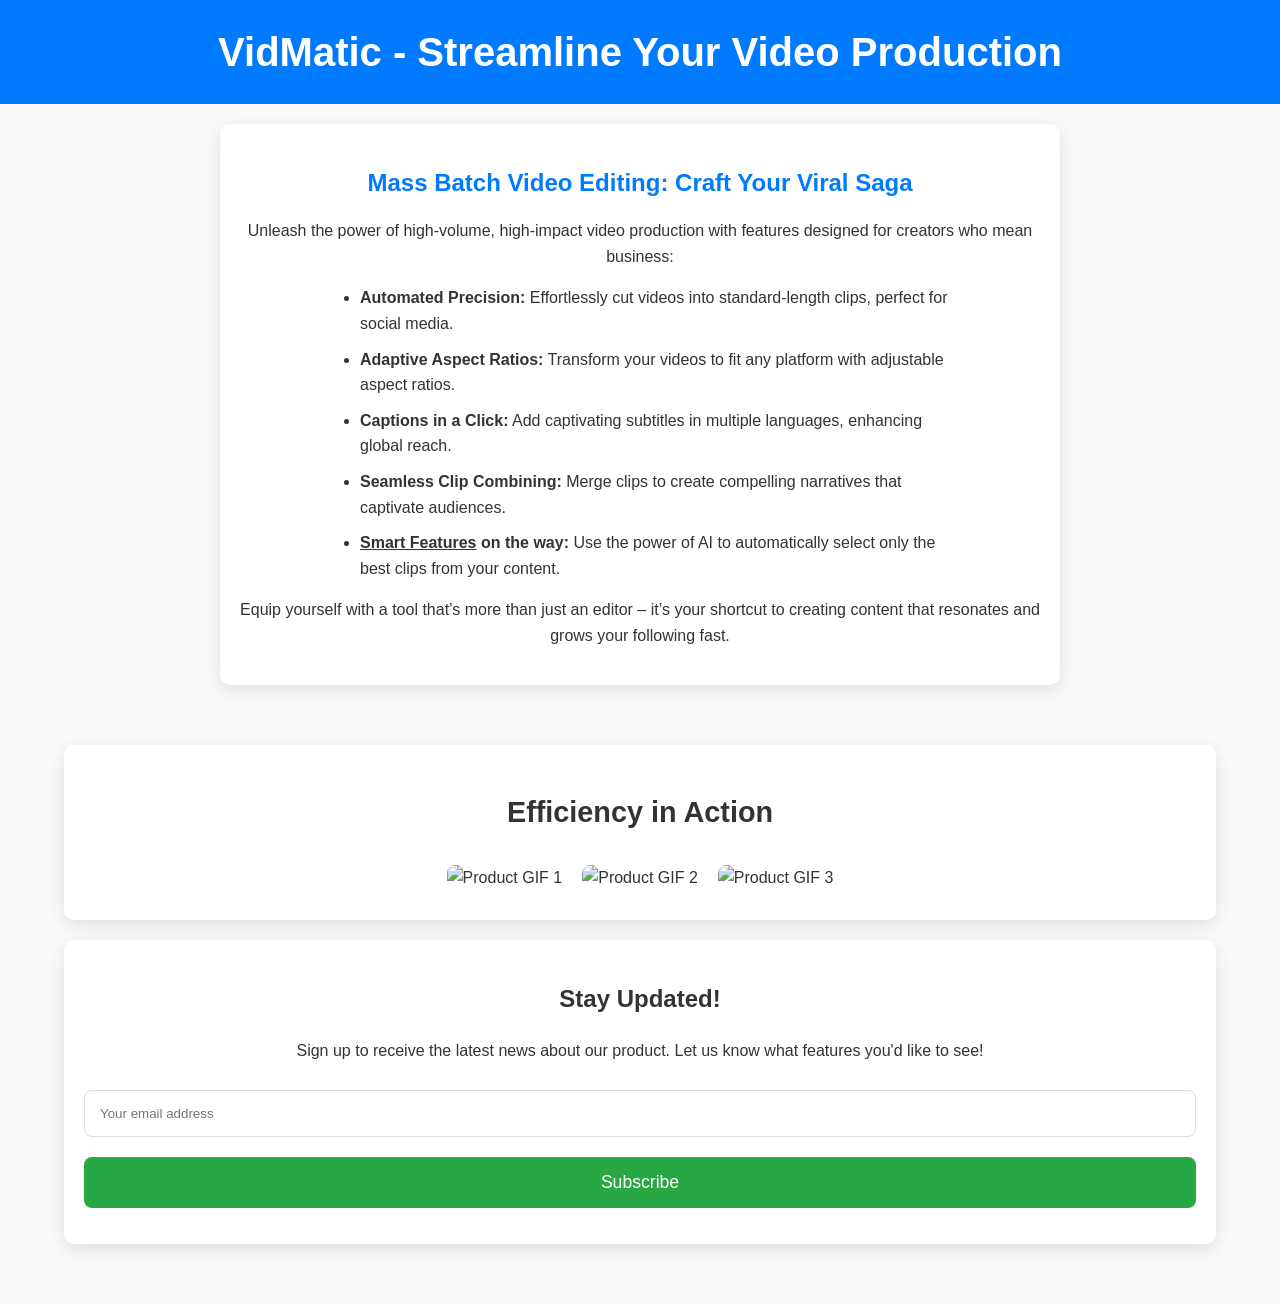
==== index.html @ 1598515b "new gif" ====
<!DOCTYPE html>
<html>

<head>
    <title>VidMatic</title>
    <link rel="stylesheet" href="style.css">
</head>

<body>
    <header>
        <h1>VidMatic - Streamline Your Video Production</h1>
    </header>

    <!-- Product Description Section -->
    <div class="description">
        <h2>Mass Batch Video Editing: Craft Your Viral Saga</h2>
        <p>Unleash the power of high-volume, high-impact video production with features designed for creators who mean
            business:</p>
        <ul>
            <li><strong>Automated Precision:</strong> Effortlessly cut videos into standard-length clips, perfect for
                social media.</li>
            <li><strong>Adaptive Aspect Ratios:</strong> Transform your videos to fit any platform with adjustable
                aspect ratios.</li>
            <li><strong>Captions in a Click:</strong> Add captivating subtitles in multiple languages, enhancing global
                reach.</li>
            <li><strong>Seamless Clip Combining:</strong> Merge clips to create compelling narratives that captivate
                audiences.</li>
            <li><strong> <u>Smart Features</u> on the way:</strong> Use the power of AI to automatically select only
                the best
                clips from your content.</li>
        </ul>
        <p>Equip yourself with a tool that’s more than just an editor – it’s your shortcut to creating content that
            resonates and grows your following fast.</p>
    </div>

    <div class="container">
        <!-- GIFs Section -->
        <div class="gifs">
            <h2>Efficiency in Action</h2>
            <div class="gif-container">
                <img src="assets/gif_roger1.gif" alt="Product GIF 1">
                <img src="assets/gif_WLIIA1.gif" alt="Product GIF 2">
                <img src="assets/gif_american_dad1.gif" alt="Product GIF 3">
            </div>
        </div>

        <!-- Email Sign-up Form Section -->
        <div class="signup-form">
            <h2>Stay Updated!</h2>
            <p>Sign up to receive the latest news about our product. Let us know what features you'd like to see!</p>
            <form id="emailForm">
                <input type="email" id="email" name="email" placeholder="Your email address" required>
                <input type="submit" value="Subscribe">
            </form>
            <p id="formResponse"></p>
        </div>
    </div>
    <!-- JavaScript for Form Submission -->
    <script>
        document.getElementById("emailForm").addEventListener("submit", function (e) {
            e.preventDefault();
            var formData = new FormData(e.target);
            var object = {};
            formData.forEach(function (value, key) {
                object[key] = value;
            });
            var json = JSON.stringify(object);

            fetch('https://script.google.com/macros/s/AKfycbwCdWZlHm96IROmYmoWJKpnKeiDSsBi4oY4V87ahNAT3fPgCl5kS-9TVD5gd-e2dwyP/exec', {
                method: 'POST',
                mode: 'no-cors',
                cache: 'no-cache',
                headers: {
                    'Content-Type': 'application/json',
                },
                body: json
            }).then(function (response) {
                document.getElementById("formResponse").innerText = "Thank you for subscribing!";
            });
        });
    </script>
</body>

</html>
---- style.css ----
body {
    font-family: 'Arial', sans-serif;
    margin: 0;
    padding: 0;
    background-color: #f9f9f9;
    color: #333;
    line-height: 1.6;
}

.container {
    width: 90%;
    max-width: 1200px;
    margin: 20px auto;
    padding: 20px;
}

header {
    background: #007bff;
    color: #ffffff;
    padding: 20px 0;
    text-align: center;
}

header h1 {
    margin: 0;
    font-size: 2.5em;
}

.video,
.description,
.signup-form {
    background: #ffffff;
    margin: 20px 0;
    padding: 20px;
    border-radius: 10px;
    box-shadow: 0 5px 15px rgba(0, 0, 0, 0.1);
}

.gifs {
    text-align: center;
    margin: 20px 0;
    padding: 20px;
    background: #ffffff;
    border-radius: 10px;
    box-shadow: 0 5px 15px rgba(0, 0, 0, 0.1);
}

.gifs h2 {
    font-size: 1.8em;
    margin-bottom: 20px;
}

.gif-container {
    display: flex;
    justify-content: center;
    align-items: center;
    flex-wrap: wrap;
}

.gif-container img {
    max-width: 15%;
    /* Reduced size */
    height: auto;
    margin: 10px;
    border-radius: 8px;
}

.description {
    margin: 20px auto;
    /* Centered with automatic margins */
    padding: 20px;
    background: #ffffff;
    border-radius: 10px;
    box-shadow: 0 5px 15px rgba(0, 0, 0, 0.1);
    max-width: 800px;
    /* Set a max-width for better readability */
    text-align: center;
    /* Center-align the text */
    font-size: 1em;
    /* Slightly larger font size for readability */
}

.description h2 {
    font-size: 1.5em;
    margin-bottom: 15px;
    color: #007bff;
    /* Optional: Add a pop of color to the heading */
}

.description ul {
    text-align: left;
    /* Keep the bullet points left-aligned for readability */
    margin: 0 auto;
    /* Center the list within the description box */
    max-width: 600px;
    /* Restrict the width of the list for better line length */
}

.description li {
    margin-bottom: 10px;
    /* Add space between list items */
}

.signup-form {
    text-align: center;
}

.signup-form input[type=email] {
    width: 100%;
    padding: 15px;
    margin-top: 10px;
    border: 1px solid #ddd;
    border-radius: 8px;
    box-sizing: border-box;
}

.signup-form input[type=submit] {
    width: 100%;
    background-color: #28a745;
    color: #fff;
    border: none;
    padding: 15px;
    margin-top: 20px;
    border-radius: 8px;
    cursor: pointer;
    font-size: 1.1em;
}

.signup-form input[type=submit]:hover {
    background-color: #218838;
}

@media (max-width: 768px) {
    .container {
        width: 95%;
    }

    header h1 {
        font-size: 2em;
    }

    .description {
        width: 95%;
        /* Adjust width for mobile devices */
        font-size: 1em;
        /* Adjust font size for mobile readability */
    }

    .gif-container img {
        max-width: 50%;
        /* Adjusted for mobile responsiveness */
    }
}
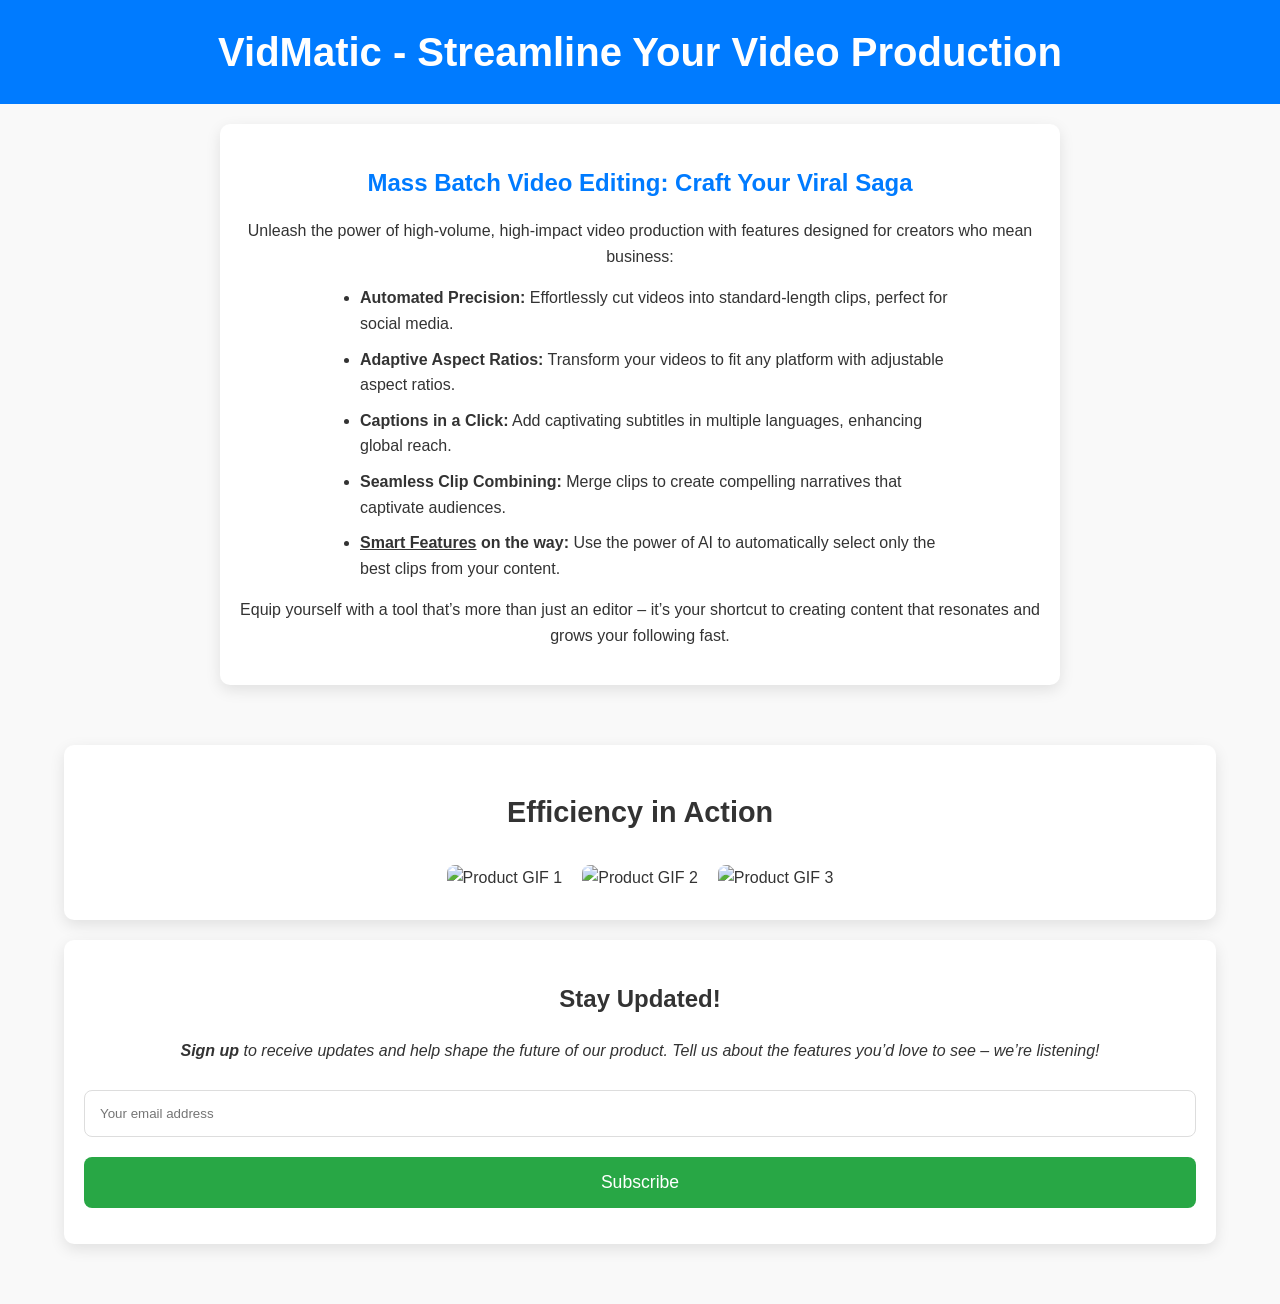
==== commit 644ebf9a: "des change" ====
--- a/index.html
+++ b/index.html
@@ -47,10 +47,12 @@
         <!-- Email Sign-up Form Section -->
         <div class="signup-form">
             <h2>Stay Updated!</h2>
-            <p>Sign up to receive the latest news about our product. Let us know what features you'd like to see!</p>
+            <p><i><b>Sign up</b> to receive updates and help shape the future of our product. Tell us about the features
+                    you’d
+                    love to see – we’re listening!</i></p>
             <form id="emailForm">
                 <input type="email" id="email" name="email" placeholder="Your email address" required>
-                <input type="submit" value="Subscribe">
+                <input type="submit" id="submitBtn" value="Subscribe">
             </form>
             <p id="formResponse"></p>
         </div>
@@ -59,6 +61,12 @@
     <script>
         document.getElementById("emailForm").addEventListener("submit", function (e) {
             e.preventDefault();
+
+            // Disable the submit button to prevent multiple submissions
+            var submitBtn = document.getElementById("submitBtn");
+            submitBtn.value = "Subscribing..."; // Change button text
+            submitBtn.disabled = true; // Disable the button
+
             var formData = new FormData(e.target);
             var object = {};
             formData.forEach(function (value, key) {
@@ -76,6 +84,13 @@
                 body: json
             }).then(function (response) {
                 document.getElementById("formResponse").innerText = "Thank you for subscribing!";
+                submitBtn.value = "Subscribe"; // Reset button text
+                submitBtn.disabled = false; // Re-enable the button
+            }).catch(function (error) {
+                // Handle any errors here
+                document.getElementById("formResponse").innerText = "There was an error, please try again.";
+                submitBtn.value = "Subscribe";
+                submitBtn.disabled = false;
             });
         });
     </script>
--- a/style.css
+++ b/style.css
@@ -126,6 +126,16 @@
     font-size: 1.1em;
 }
 
+.signup-form input[type=submit]:disabled,
+.signup-form input[type=submit]:disabled:hover {
+    background-color: #ffc107;
+    /* A different color, e.g., yellow for 'processing' state */
+    color: #000;
+    /* Optional: change text color for better readability */
+    cursor: not-allowed;
+    /* Change cursor to indicate that the button is disabled */
+}
+
 .signup-form input[type=submit]:hover {
     background-color: #218838;
 }
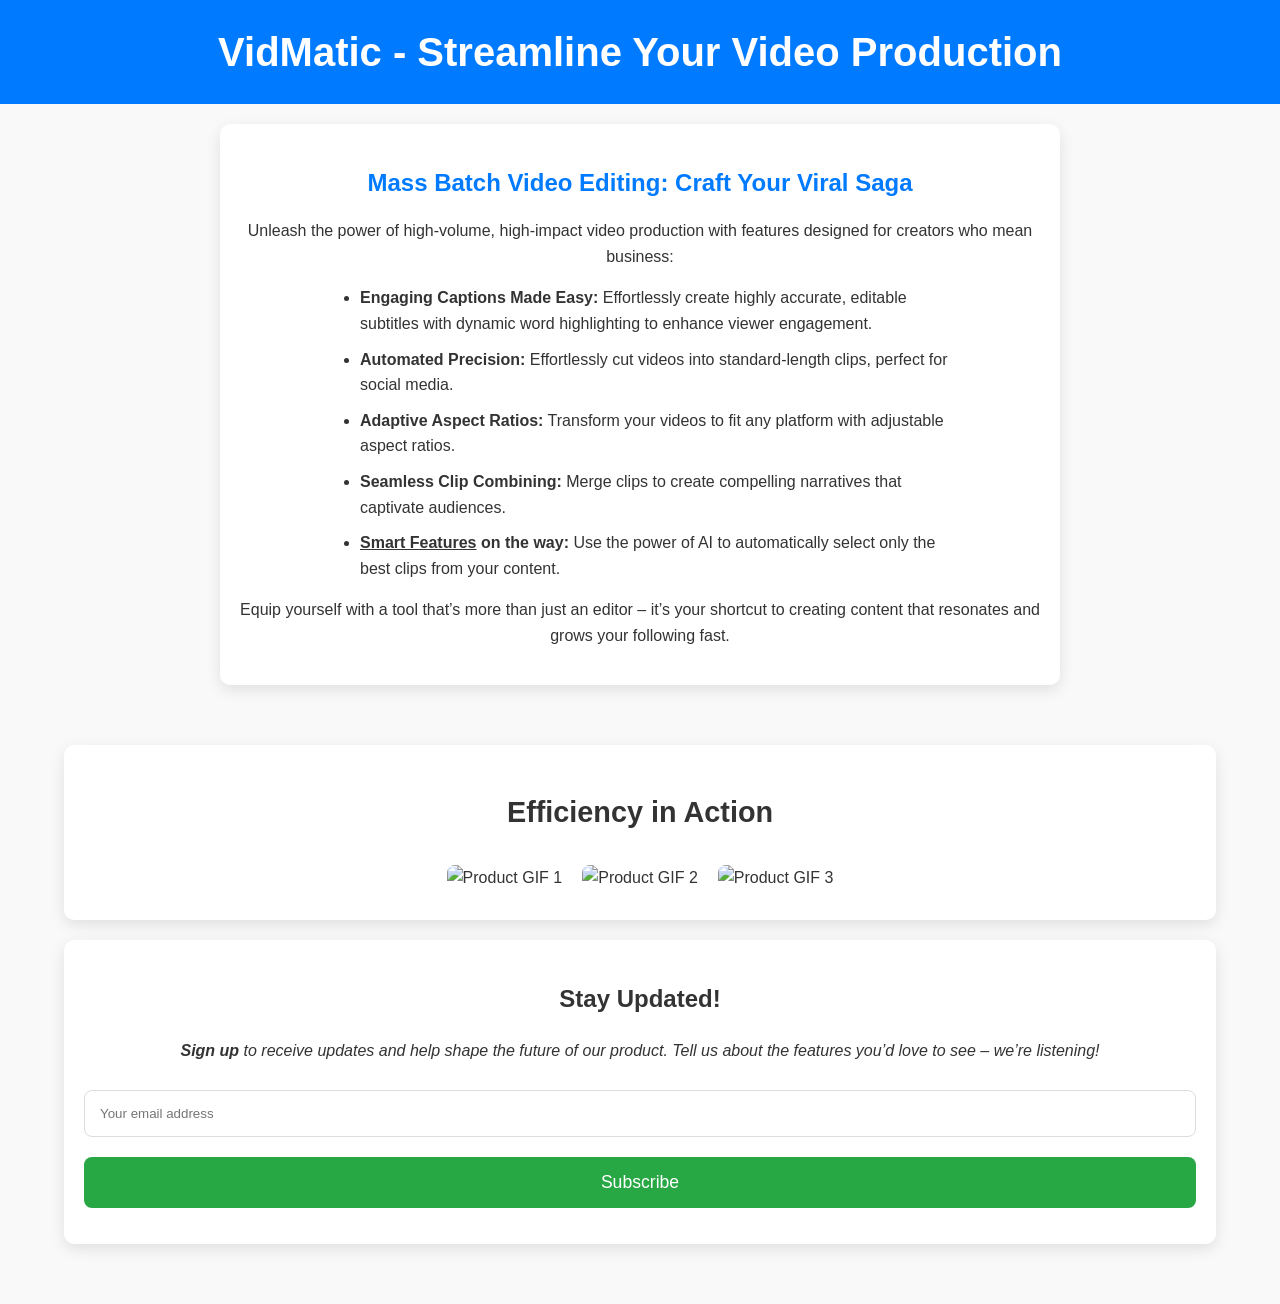
==== commit 3c4e94f3: "edit" ====
--- a/index.html
+++ b/index.html
@@ -17,12 +17,12 @@
         <p>Unleash the power of high-volume, high-impact video production with features designed for creators who mean
             business:</p>
         <ul>
+            <li><strong>Engaging Captions Made Easy:</strong> Effortlessly create highly accurate, editable subtitles
+                with dynamic word highlighting to enhance viewer engagement.</li>
             <li><strong>Automated Precision:</strong> Effortlessly cut videos into standard-length clips, perfect for
                 social media.</li>
             <li><strong>Adaptive Aspect Ratios:</strong> Transform your videos to fit any platform with adjustable
                 aspect ratios.</li>
-            <li><strong>Captions in a Click:</strong> Add captivating subtitles in multiple languages, enhancing global
-                reach.</li>
             <li><strong>Seamless Clip Combining:</strong> Merge clips to create compelling narratives that captivate
                 audiences.</li>
             <li><strong> <u>Smart Features</u> on the way:</strong> Use the power of AI to automatically select only
@@ -38,9 +38,9 @@
         <div class="gifs">
             <h2>Efficiency in Action</h2>
             <div class="gif-container">
-                <img src="assets/gif_roger1.gif" alt="Product GIF 1">
-                <img src="assets/gif_WLIIA1.gif" alt="Product GIF 2">
-                <img src="assets/gif_american_dad1.gif" alt="Product GIF 3">
+                <img src="assets/gif_HIMYM.gif" alt="Product GIF 1">
+                <img src="assets/gif_more_roger.gif" alt="Product GIF 2">
+                <img src="assets/gif_ImJoke.gif" alt="Product GIF 3">
             </div>
         </div>
 
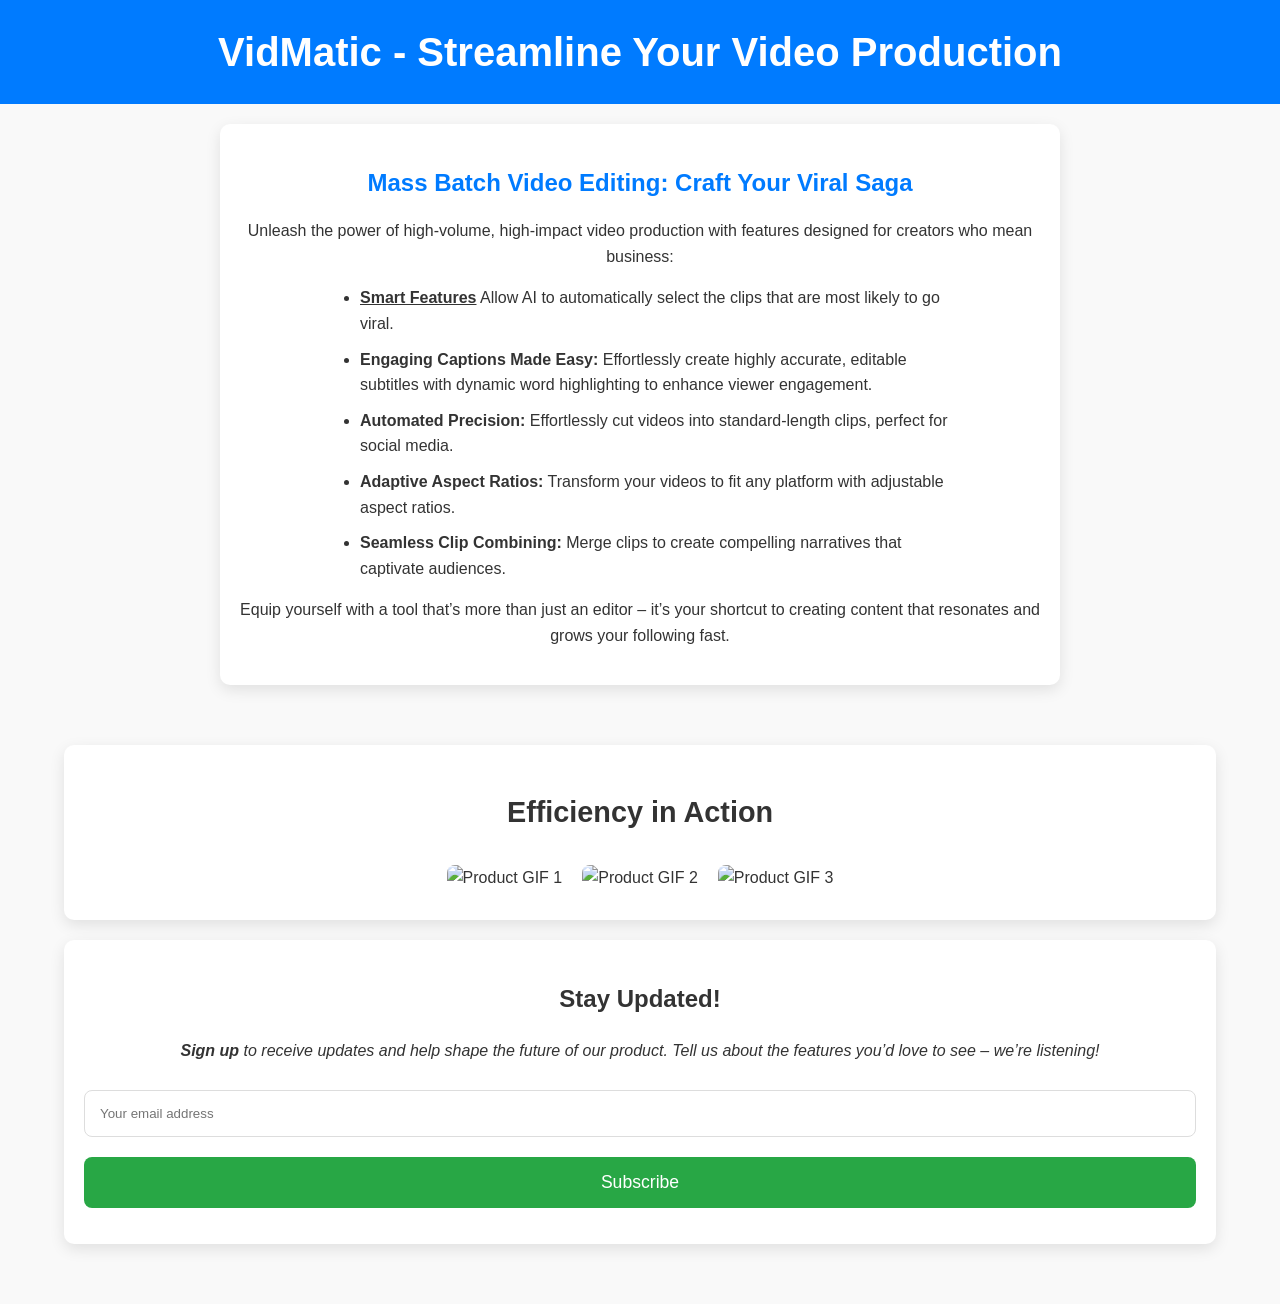
==== commit 181c67c2: "org" ====
--- a/index.html
+++ b/index.html
@@ -17,6 +17,8 @@
         <p>Unleash the power of high-volume, high-impact video production with features designed for creators who mean
             business:</p>
         <ul>
+            <li><strong> <u>Smart Features</u></strong> Allow AI to automatically select the clips that are most likely
+                to go viral.</li>
             <li><strong>Engaging Captions Made Easy:</strong> Effortlessly create highly accurate, editable subtitles
                 with dynamic word highlighting to enhance viewer engagement.</li>
             <li><strong>Automated Precision:</strong> Effortlessly cut videos into standard-length clips, perfect for
@@ -25,9 +27,6 @@
                 aspect ratios.</li>
             <li><strong>Seamless Clip Combining:</strong> Merge clips to create compelling narratives that captivate
                 audiences.</li>
-            <li><strong> <u>Smart Features</u> on the way:</strong> Use the power of AI to automatically select only
-                the best
-                clips from your content.</li>
         </ul>
         <p>Equip yourself with a tool that’s more than just an editor – it’s your shortcut to creating content that
             resonates and grows your following fast.</p>
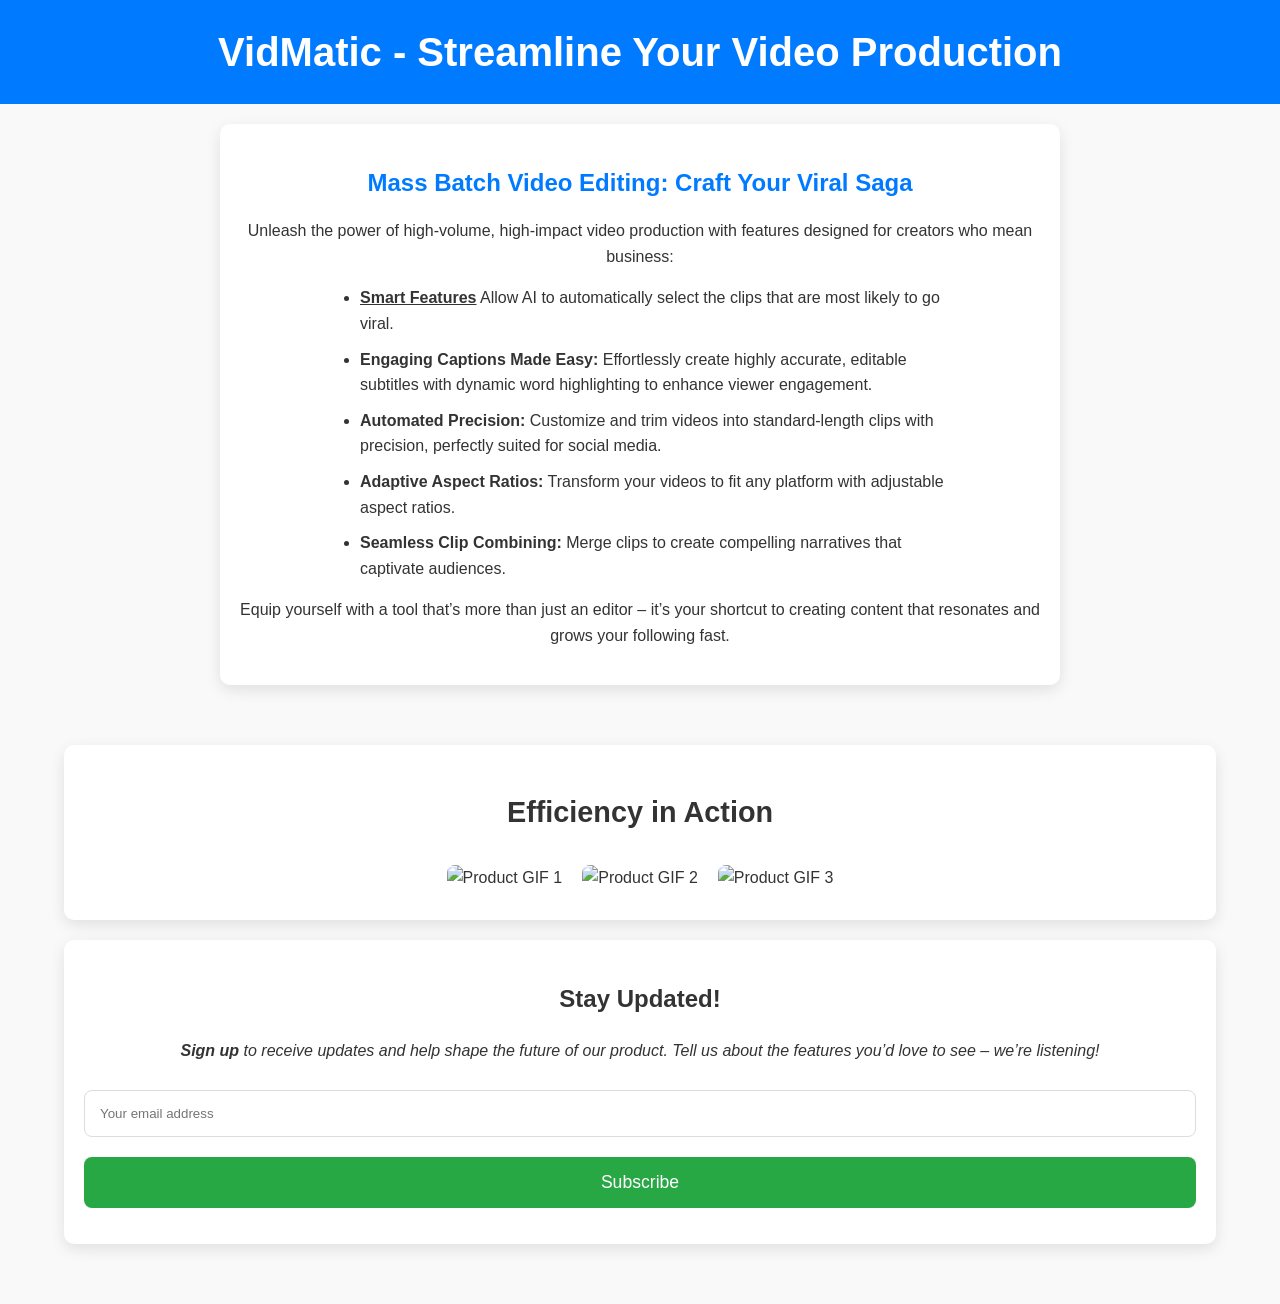
==== commit 4b0f78f8: "edit" ====
--- a/index.html
+++ b/index.html
@@ -21,8 +21,8 @@
                 to go viral.</li>
             <li><strong>Engaging Captions Made Easy:</strong> Effortlessly create highly accurate, editable subtitles
                 with dynamic word highlighting to enhance viewer engagement.</li>
-            <li><strong>Automated Precision:</strong> Effortlessly cut videos into standard-length clips, perfect for
-                social media.</li>
+            <li><strong>Automated Precision:</strong> Customize and trim videos into standard-length clips with
+                precision, perfectly suited for social media.</li>
             <li><strong>Adaptive Aspect Ratios:</strong> Transform your videos to fit any platform with adjustable
                 aspect ratios.</li>
             <li><strong>Seamless Clip Combining:</strong> Merge clips to create compelling narratives that captivate
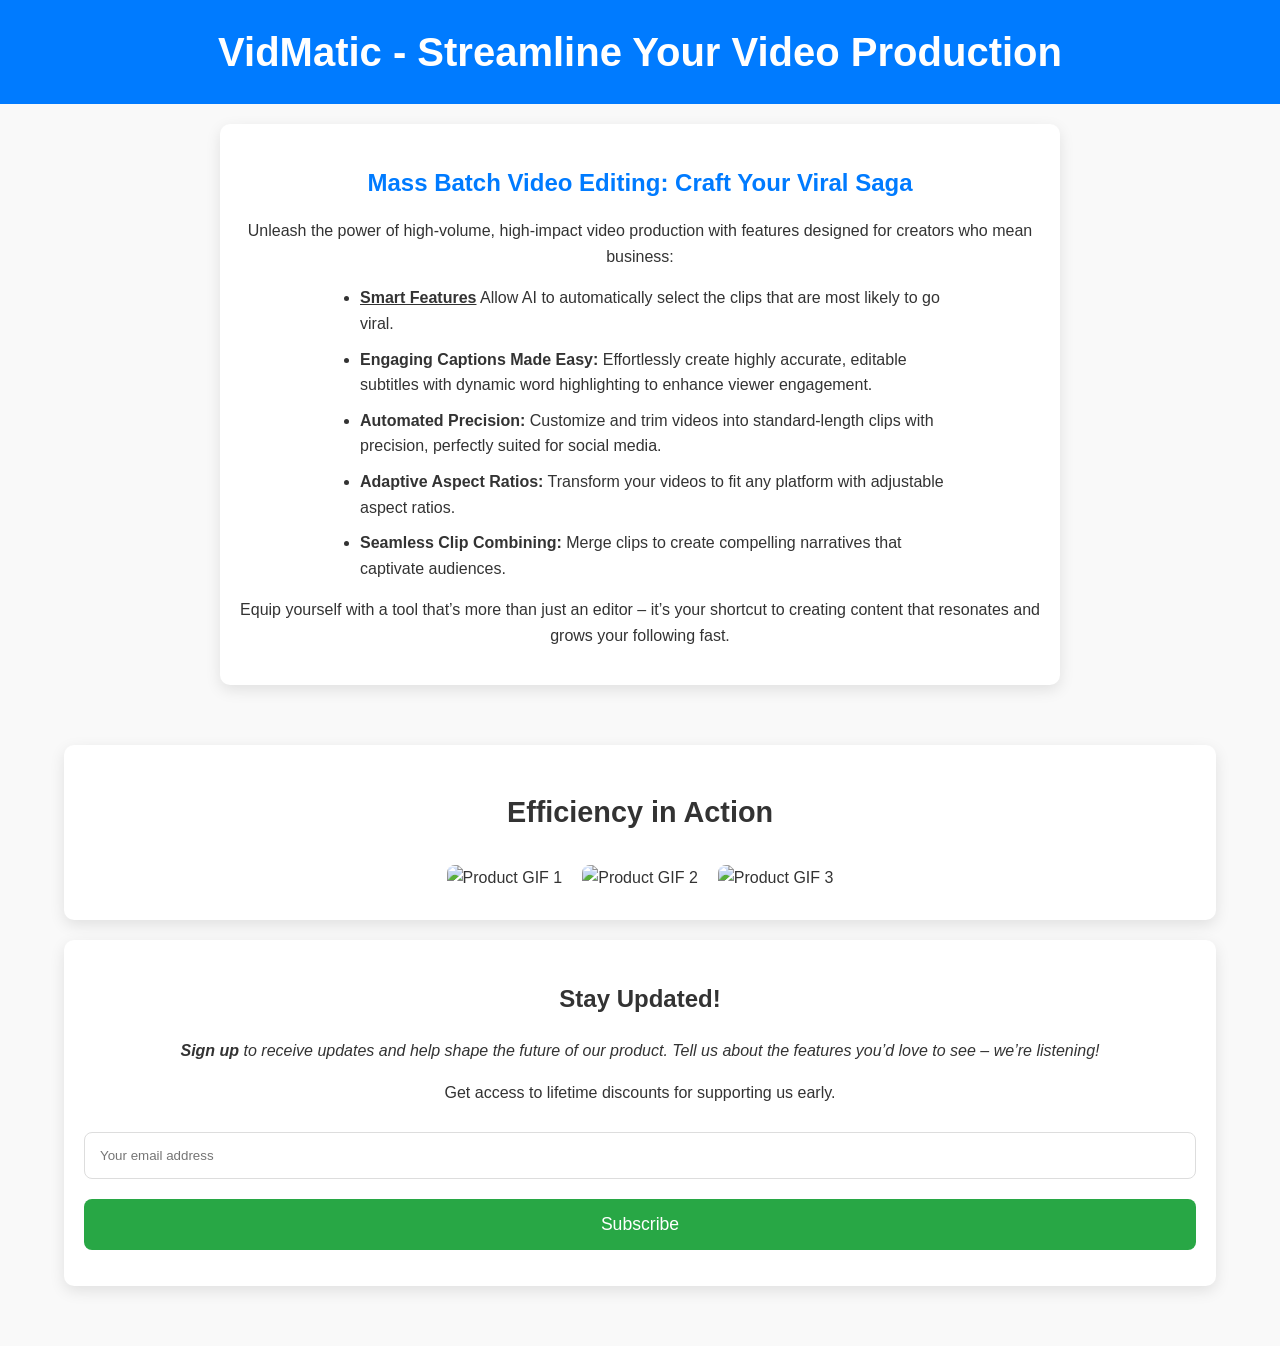
==== commit 8826b212: "promise discount to subs" ====
--- a/index.html
+++ b/index.html
@@ -49,6 +49,7 @@
             <p><i><b>Sign up</b> to receive updates and help shape the future of our product. Tell us about the features
                     you’d
                     love to see – we’re listening!</i></p>
+            <p>Get access to lifetime discounts for supporting us early.</p>
             <form id="emailForm">
                 <input type="email" id="email" name="email" placeholder="Your email address" required>
                 <input type="submit" id="submitBtn" value="Subscribe">
